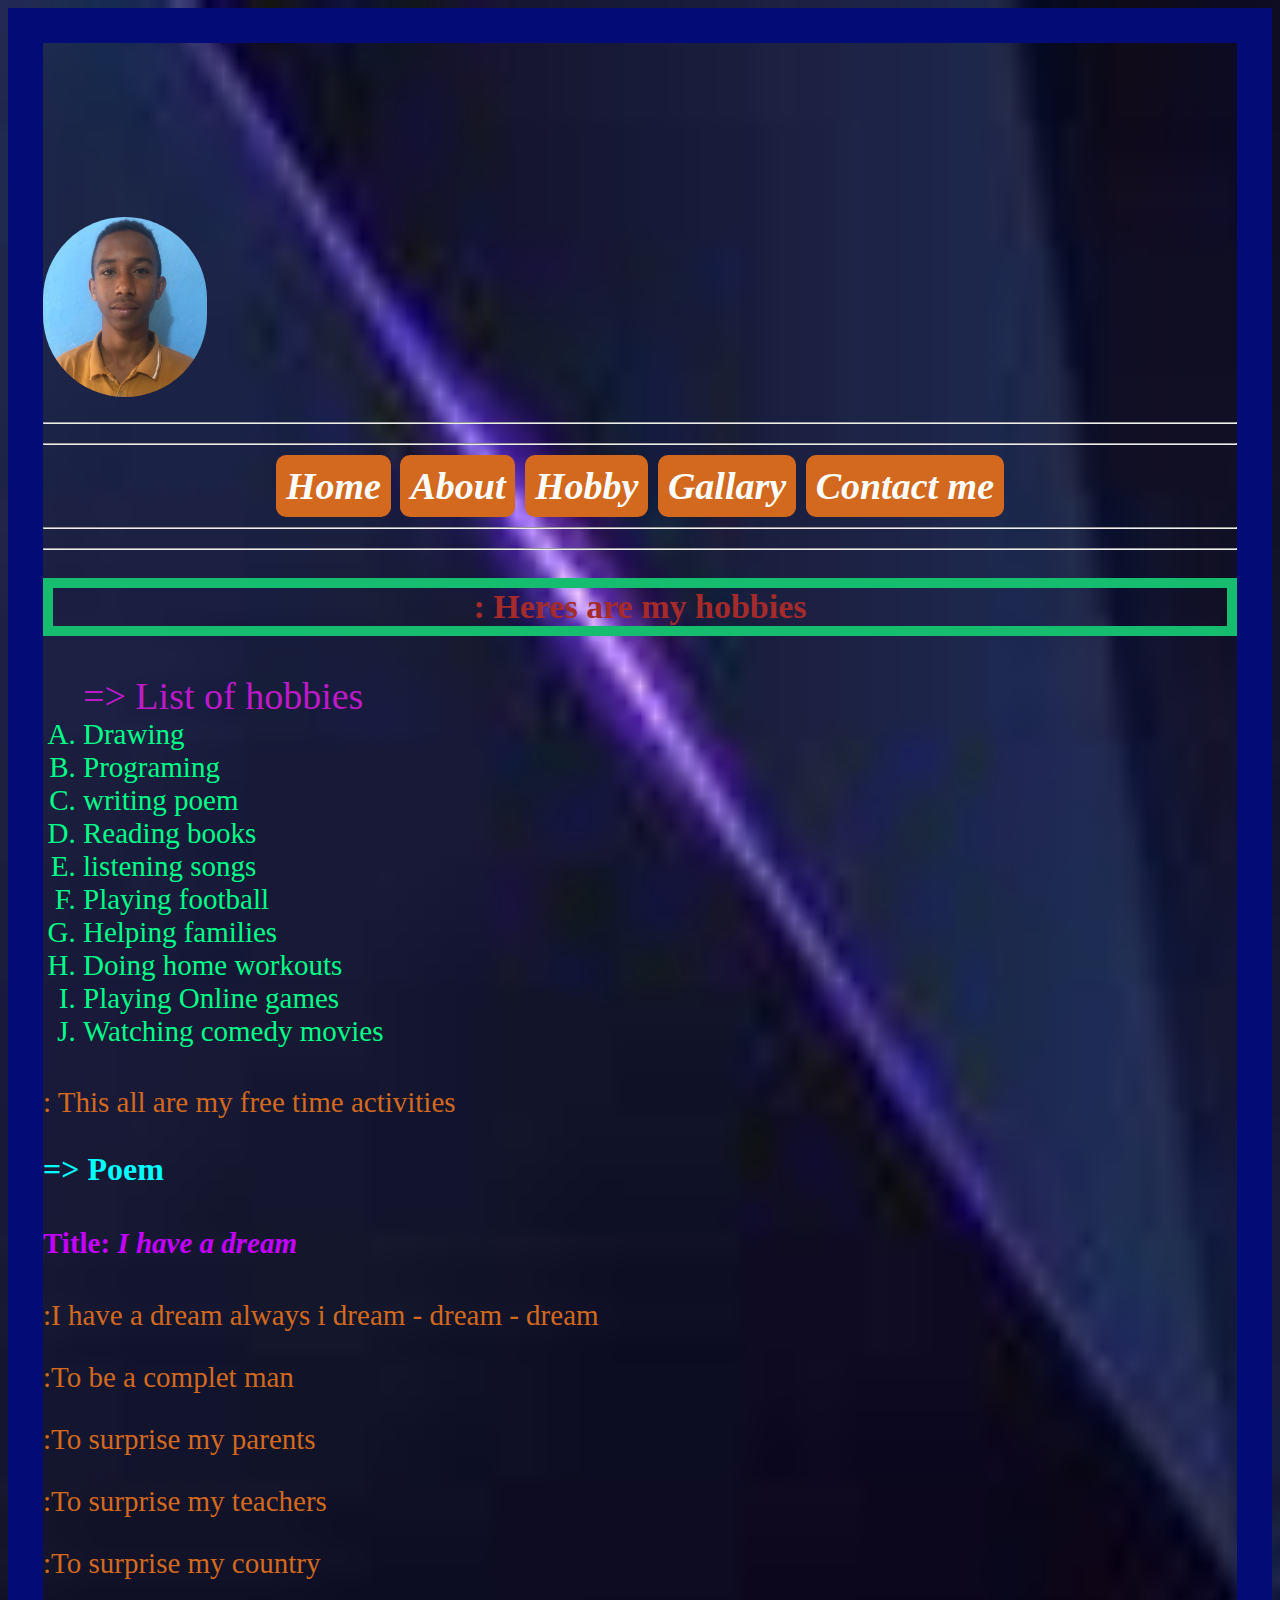
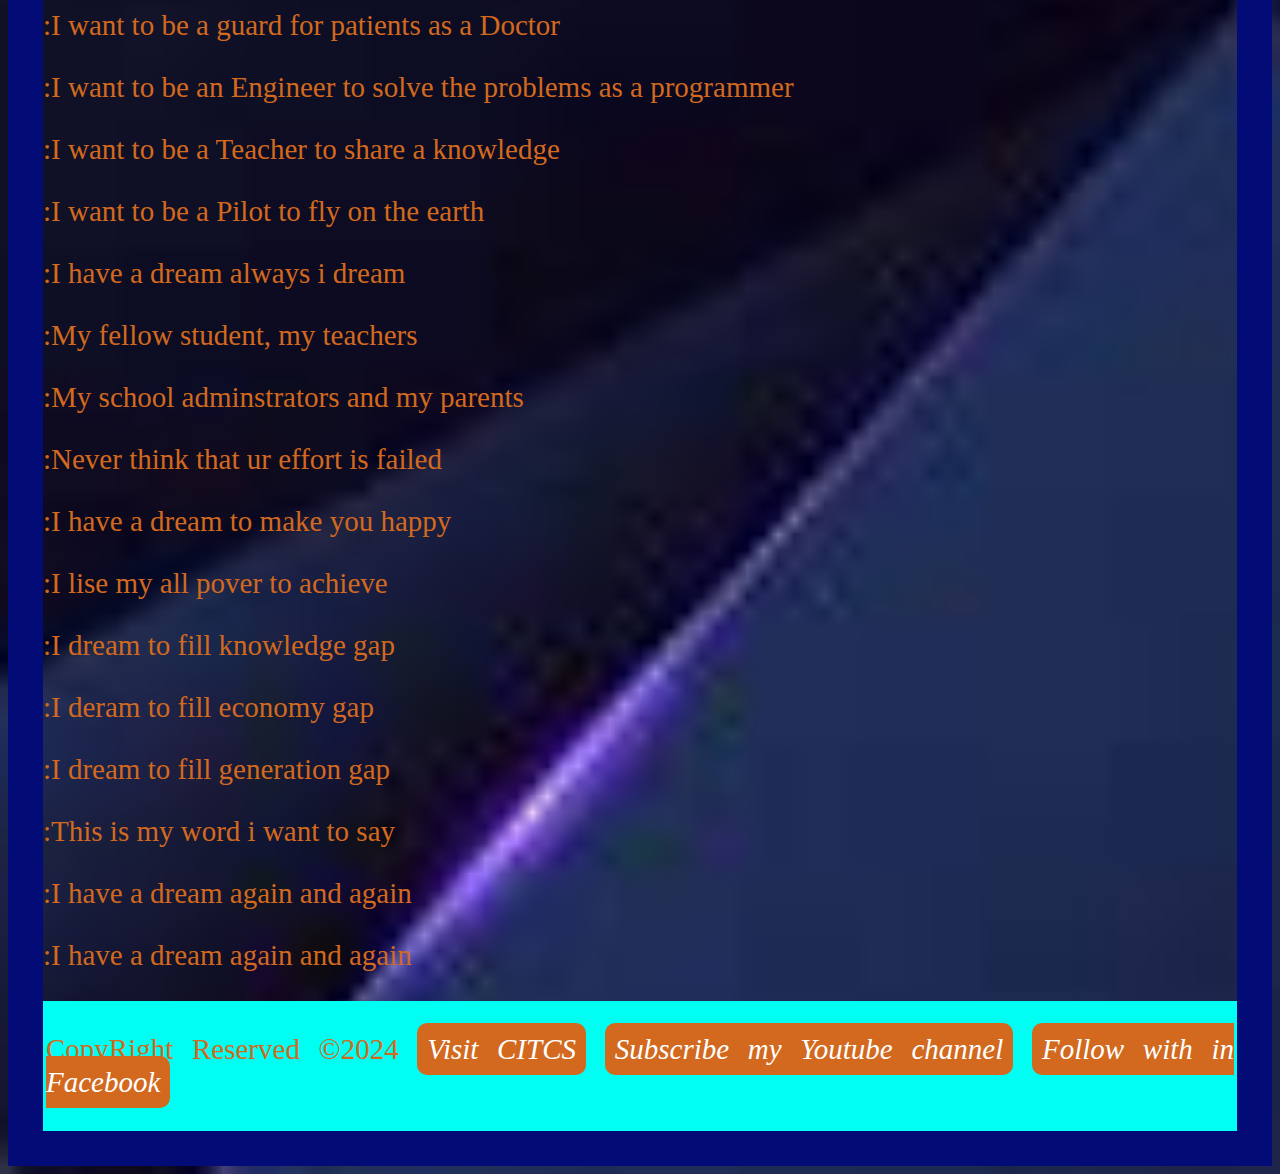
==== hobby.html @ d9bb853c "Add files via upload" ====
<html>
<head>
    <title>Azaria Bezabih</title>
    <link rel="stylesheet" href="style.CSS">
</head>
<body>
    <marquee behavior="scroll" direction="left"><h1 style="color: rgb(20, 220, 30); font-family: Arial, Helvetica, sans-serif;font-size: 70px;">welcome to my website</h1></marquee>
    <img style="border-radius: 100px;"  src="Azaria.jpg" width="164px" height="180px">
    <h1>
    <hr>
    <hr>
    <a href="index.html">Home</a>
    <a href="about.html">About</a>
    <a href="hobby.html">Hobby</a>
    <a href="gallary.html">Gallary</a>
    <a href="contactas.html">Contact me</a>
    <hr>
    <hr>
</h1>
<h2>: Heres are my hobbies</h2>
<ol type="A">=> List of hobbies
    <li>Drawing</li>
    <li>Programing</li>
    <li>writing poem</li> 
    <li>Reading books</li>
    <li>listening songs</li>
    <li>Playing football</li>
    <li>Helping families</li>
    <li>Doing home workouts</li>
    <li>Playing Online games</li>
    <li>Watching comedy movies</li> 
</ol>
<P style="font-size: 29px;">: This all are my free time activities</P>
<h3>=> <b>Poem</b></h3>
<h4>Title: <i>I have a dream</i></h4>
<p>:I have a dream always i dream - dream - dream</p>
<P>:To be a complet man</P>
<p>:To surprise my parents</p>
<p>:To surprise my teachers</p>
<p>:To surprise my country</p>
<p>:I want to be a guard for patients as a Doctor</p>
<p>:I want to be an Engineer to solve the problems as a programmer</p>
<p>:I want to be a Teacher to share a knowledge</p>
<p>:I want to be a Pilot to fly on the earth</p>
<p>:I have a dream always i dream</p>
<p>:My fellow student, my teachers</p>
<p>:My school adminstrators and my parents</p>
<p>:Never think that ur effort is failed</p>
<p>:I have a dream to make you happy</p>
<p>:I lise my all pover to achieve</p>
<p>:I dream to fill knowledge gap</p>
<p>:I deram to fill economy gap</p>
<p>:I dream to fill generation gap</p>
<p>:This is my word i want to say</p>
<p>:I have a dream again and again</p>
<p>:I have a dream again and again</p>
</body>
<footer>
    <p>CopyRight Reserved &copy;2024
        <a href="https://davidtechnotips.com"><i>Visit CITCS</i></a>
        <a href="https://www.youtube.com/@AzariaBezabih"><i>Subscribe my Youtube channel</i></a>
        <a href="#"><i>Follow with in Facebook</i></a>
        </p>
    </footer>
</html>
---- style.CSS ----
body{
border: 35px solid rgb(3, 11, 119);
background-image: url(azaria23.jpg);
background-repeat: no-repeat;
background-size: cover;
}
p{
font-family:Cambria, Cochin, Georgia, Times, 'Times New Roman', serif;
font-size: 29px;
color:chocolate;
text-align: justify;
font-weight: 300;
}
h1{
    color:brown;
    text-align: center;
    font-size: 38px;
    font-style: italic;
 }
 h2{
    border: 10px solid rgb(22, 189, 111);
    color: brown;
    font-size: 34px;
    text-align: center;
 }
 h3{
    color: aqua;
    text-align: justify;
    font-size: 32px;
 }
 h4{
    color: rgb(195, 0, 255);
    text-align:left;
    font-size:29px;
 }
table{
    border-collapse: collapse;
    width: auto;
    margin: auto;
}
 td{
    border: 5px solid blue;
    padding: 20px;
    margin: 30px;
}
tr{
    border: 5px solid;
    padding: 20px;
    margin: 30px;
}
ol{
    color: rgb(191, 25, 200);
    font-size: 38px;
}
li{
    color: rgb(0, 255, 136);
    font-size: 29px;
}
.image_section {
    border: 10px solid red;
}
.image1{
    margin: 10px;
    padding: 10px;
    border: 10px solid red;
    border-radius: 50%;
}
a:link, a:visited {
    background-color:chocolate;
    color:white;
    text-decoration: none;
    padding: 10px;
    border-radius: 10px;
}
a:hover{
    background-color:green;
    color: white;
    padding: 10px; 
    font-size: 27px;
    border-radius: 10px;
    text-align: center;
}
fieldset{
    margin-left: 400px;
    width: 50%;
    background-color: rgba(197, 197, 199, 0.425);
}
.form_section
{
    text-align: center;
}
footer{
    text-align: center;
    padding: 3px;
    background-color: rgb(0, 255, 242);
    color: rgb(253, 252, 252);
    font-size: 14px;
}
label{
    font-size: 20px;
    color: rgb(254, 254, 255);
    background-color: chocolate;
}
img{
  border-radius: 60px;
 
}
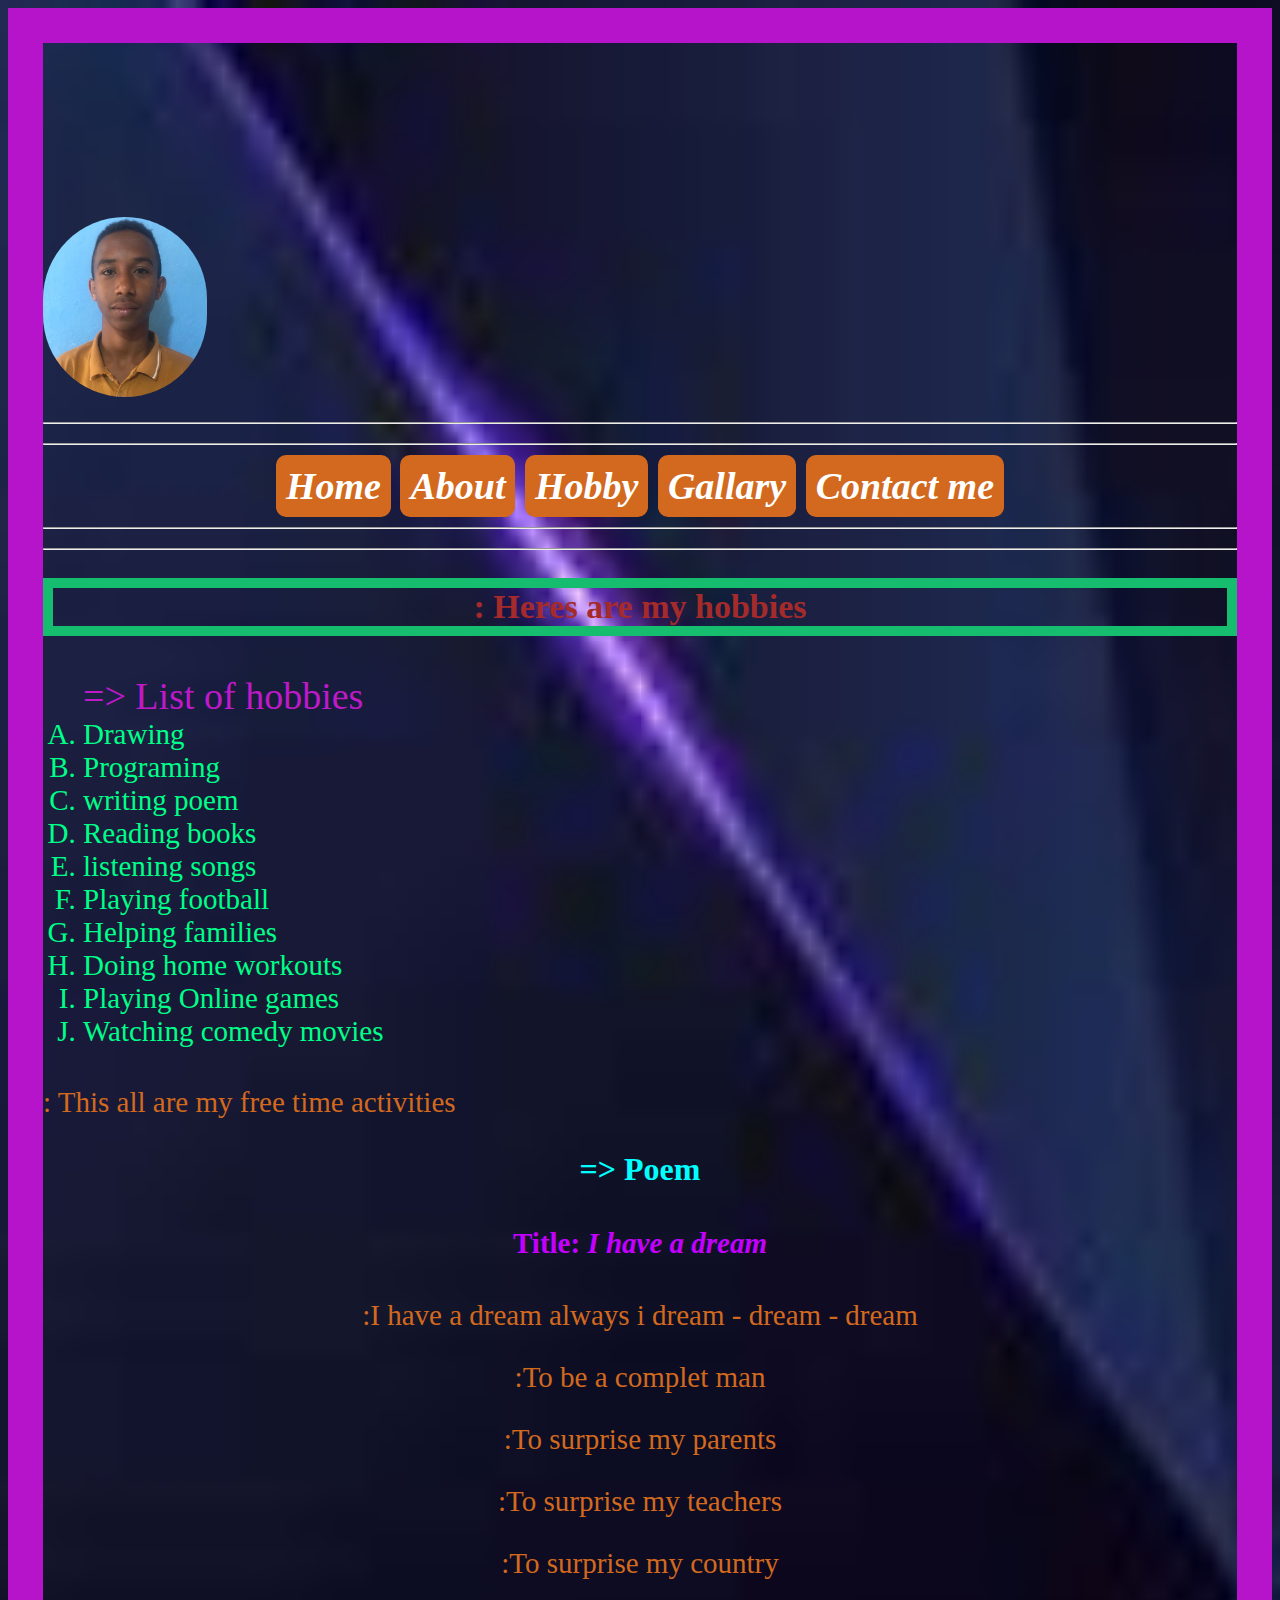
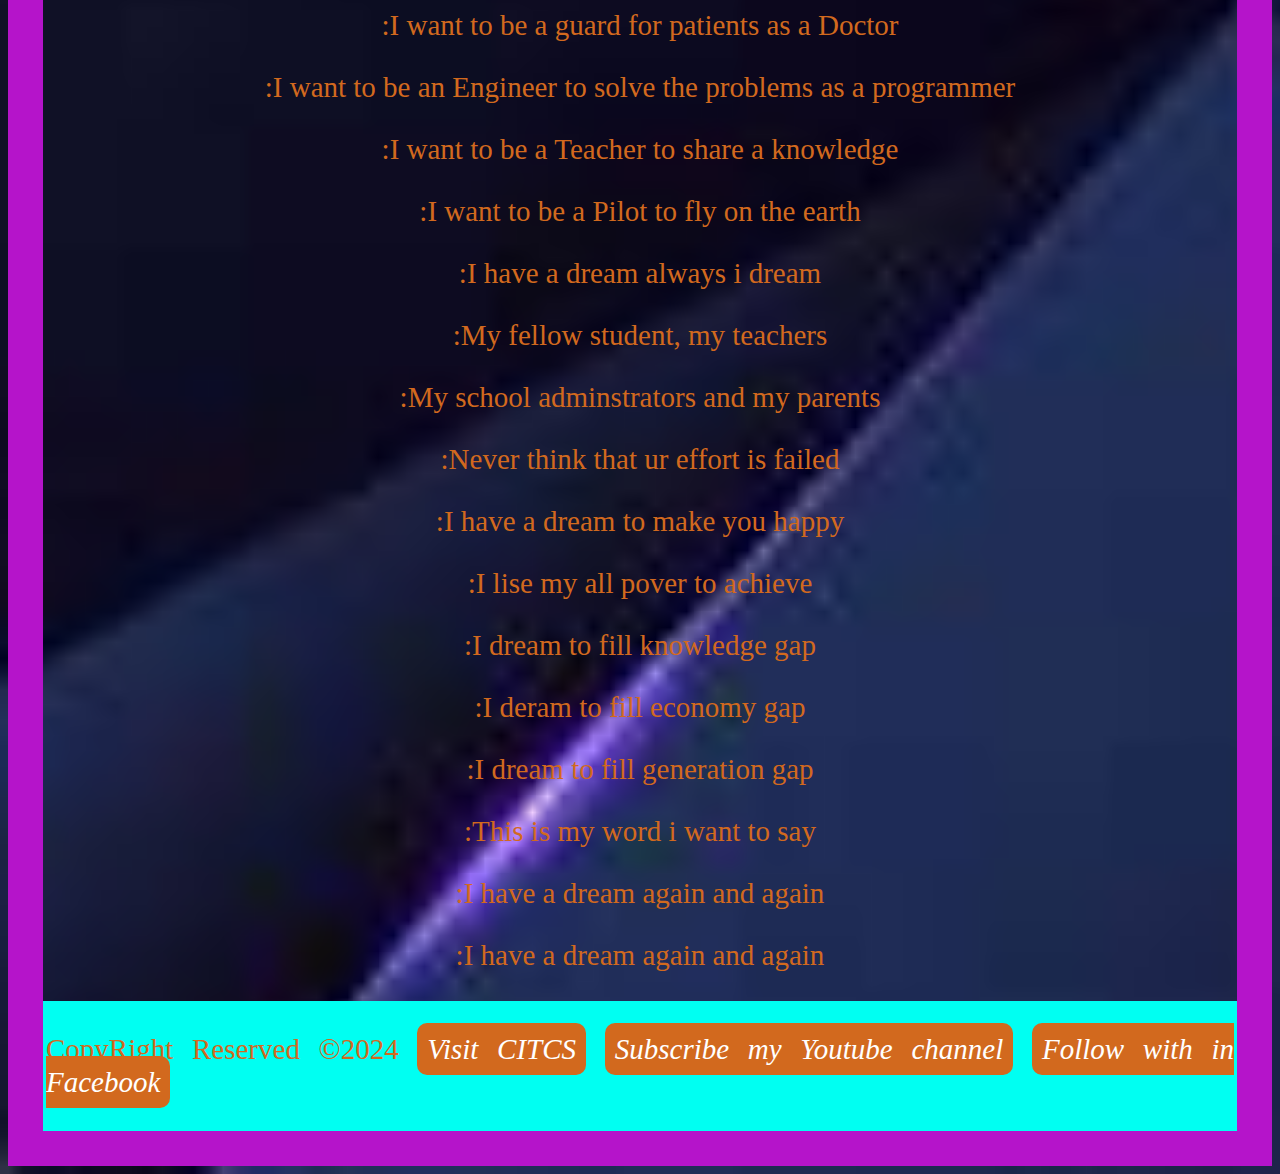
==== commit dc850044: "Add files via upload" ====
--- a/hobby.html
+++ b/hobby.html
@@ -31,29 +31,29 @@
     <li>Watching comedy movies</li> 
 </ol>
 <P style="font-size: 29px;">: This all are my free time activities</P>
-<h3>=> <b>Poem</b></h3>
-<h4>Title: <i>I have a dream</i></h4>
-<p>:I have a dream always i dream - dream - dream</p>
-<P>:To be a complet man</P>
-<p>:To surprise my parents</p>
-<p>:To surprise my teachers</p>
-<p>:To surprise my country</p>
-<p>:I want to be a guard for patients as a Doctor</p>
-<p>:I want to be an Engineer to solve the problems as a programmer</p>
-<p>:I want to be a Teacher to share a knowledge</p>
-<p>:I want to be a Pilot to fly on the earth</p>
-<p>:I have a dream always i dream</p>
-<p>:My fellow student, my teachers</p>
-<p>:My school adminstrators and my parents</p>
-<p>:Never think that ur effort is failed</p>
-<p>:I have a dream to make you happy</p>
-<p>:I lise my all pover to achieve</p>
-<p>:I dream to fill knowledge gap</p>
-<p>:I deram to fill economy gap</p>
-<p>:I dream to fill generation gap</p>
-<p>:This is my word i want to say</p>
-<p>:I have a dream again and again</p>
-<p>:I have a dream again and again</p>
+<h3 style="text-align: center;">=> <b>Poem</b></h3>
+<h4 style="text-align: center;">Title: <i>I have a dream</i></h4>
+<p style="text-align: center;">:I have a dream always i dream - dream - dream</p>
+<P style="text-align: center;">:To be a complet man</P>
+<p style="text-align: center;">:To surprise my parents</p>
+<p style="text-align: center;">:To surprise my teachers</p>
+<p style="text-align: center;">:To surprise my country</p>
+<p style="text-align: center;">:I want to be a guard for patients as a Doctor</p>
+<p style="text-align: center;">:I want to be an Engineer to solve the problems as a programmer</p>
+<p style="text-align: center;">:I want to be a Teacher to share a knowledge</p>
+<p style="text-align: center;">:I want to be a Pilot to fly on the earth</p>
+<p style="text-align: center;">:I have a dream always i dream</p>
+<p style="text-align: center;">:My fellow student, my teachers</p>
+<p style="text-align: center;">:My school adminstrators and my parents</p>
+<p style="text-align: center;">:Never think that ur effort is failed</p>
+<p style="text-align: center;">:I have a dream to make you happy</p>
+<p style="text-align: center;">:I lise my all pover to achieve</p>
+<p style="text-align: center;">:I dream to fill knowledge gap</p>
+<p style="text-align: center;">:I deram to fill economy gap</p>
+<p style="text-align: center;">:I dream to fill generation gap</p>
+<p style="text-align: center;">:This is my word i want to say</p>
+<p style="text-align: center;">:I have a dream again and again</p>
+<p style="text-align: center;">:I have a dream again and again</p>
 </body>
 <footer>
     <p>CopyRight Reserved &copy;2024
--- a/style.CSS
+++ b/style.CSS
@@ -1,5 +1,5 @@
 body{
-border: 35px solid rgb(3, 11, 119);
+border: 35px solid rgb(181, 20, 202);
 background-image: url(azaria23.jpg);
 background-repeat: no-repeat;
 background-size: cover;
@@ -39,7 +39,7 @@
     margin: auto;
 }
  td{
-    border: 5px solid blue;
+    border: 5px solid rgb(25, 0, 255);
     padding: 20px;
     margin: 30px;
 }
